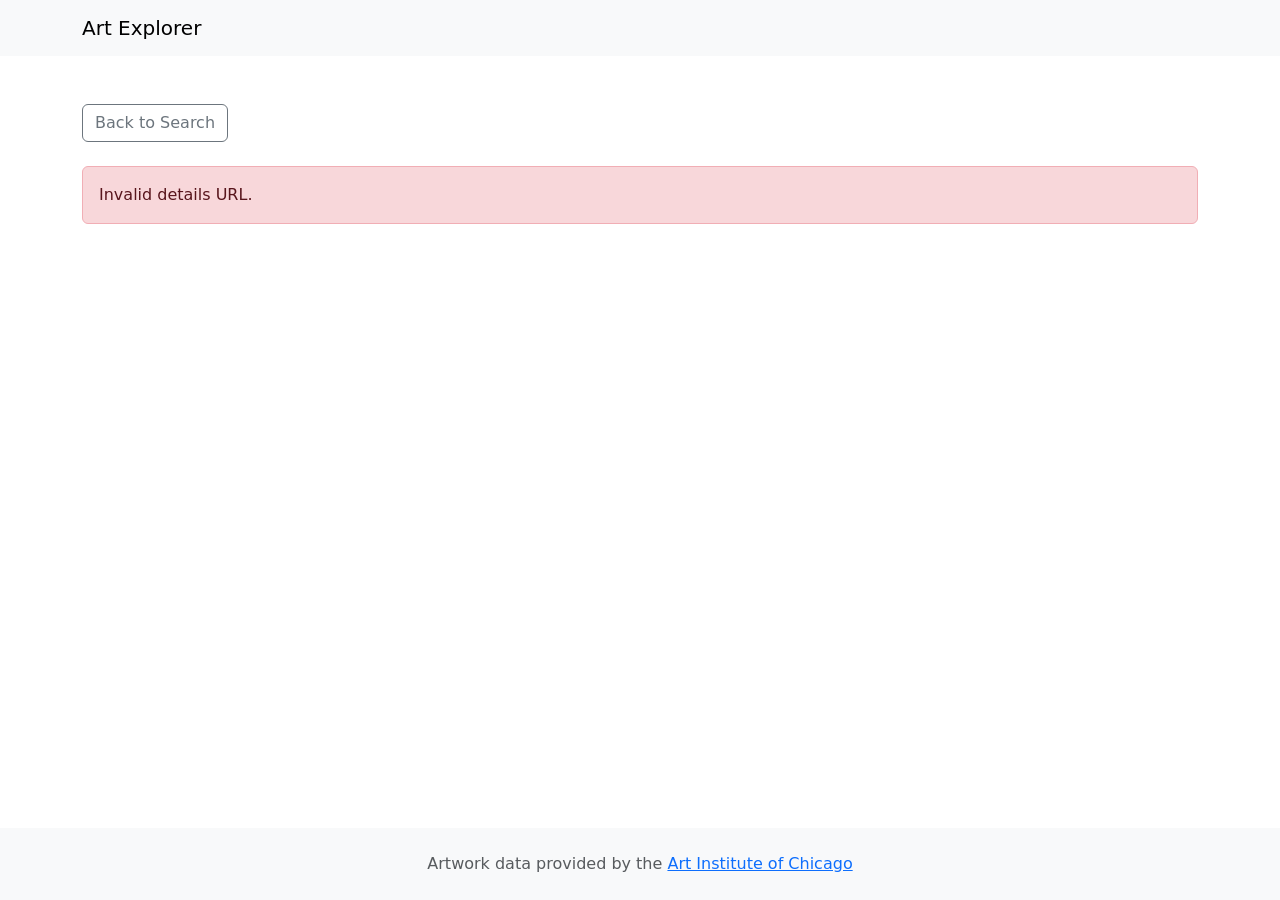
==== details.html @ d0b5c609 "Add artwork and artist detail pages with dynamic content rendering" ====
<!DOCTYPE html>
<html lang="en">
<head>
  <meta charset="UTF-8">
  <meta name="viewport" content="width=device-width, initial-scale=1.0">

  <title>Details | Art Explorer</title>

  <link
    href="https://cdn.jsdelivr.net/npm/bootstrap@5.3.3/dist/css/bootstrap.min.css"
    rel="stylesheet"
  >

  <link rel="stylesheet" href="style.css">
</head>

<body class="d-flex flex-column min-vh-100">

  <nav class="navbar navbar-expand-lg bg-body-tertiary">
    <div class="container">
      <a class="navbar-brand" href="index.html">
        Art Explorer
      </a>
    </div>
  </nav>

  <main class="container my-5 flex-grow-1">

    <a href="index.html" class="btn btn-outline-secondary mb-4">
      Back to Search
    </a>

    <div id="loading" class="text-center">
      Loading details...
    </div>

    <div id="error" class="alert alert-danger d-none"></div>

    <section id="details" class="row justify-content-center g-4 d-none">

      <div id="image-column" class="col-12">
        <img
          id="detail-image"
          class="img-fluid rounded"
          alt=""
        >
      </div>

      <div id="content-column" class="col-12">
        <h1 id="detail-title" class="mb-3"></h1>

        <div id="detail-metadata" class="mb-4"></div>

        <div id="detail-description" class="mb-4"></div>

        <button
          id="more-author-btn"
          class="btn btn-primary"
          type="button"
        >
          More of this author
        </button>
      </div>

    </section>

  </main>

<!-- Footer -->
  <footer class="bg-body-tertiary py-4 mt-auto">
    <div class="container text-center">
      <p class="text-muted mb-0">
        Artwork data provided by the
        <a
          href="https://www.artic.edu/"
          target="_blank"
          rel="noopener noreferrer"
        >
          Art Institute of Chicago
        </a>
      </p>
    </div>
  </footer>

  <script type="module" src="details.js"></script>
</body>
</html>
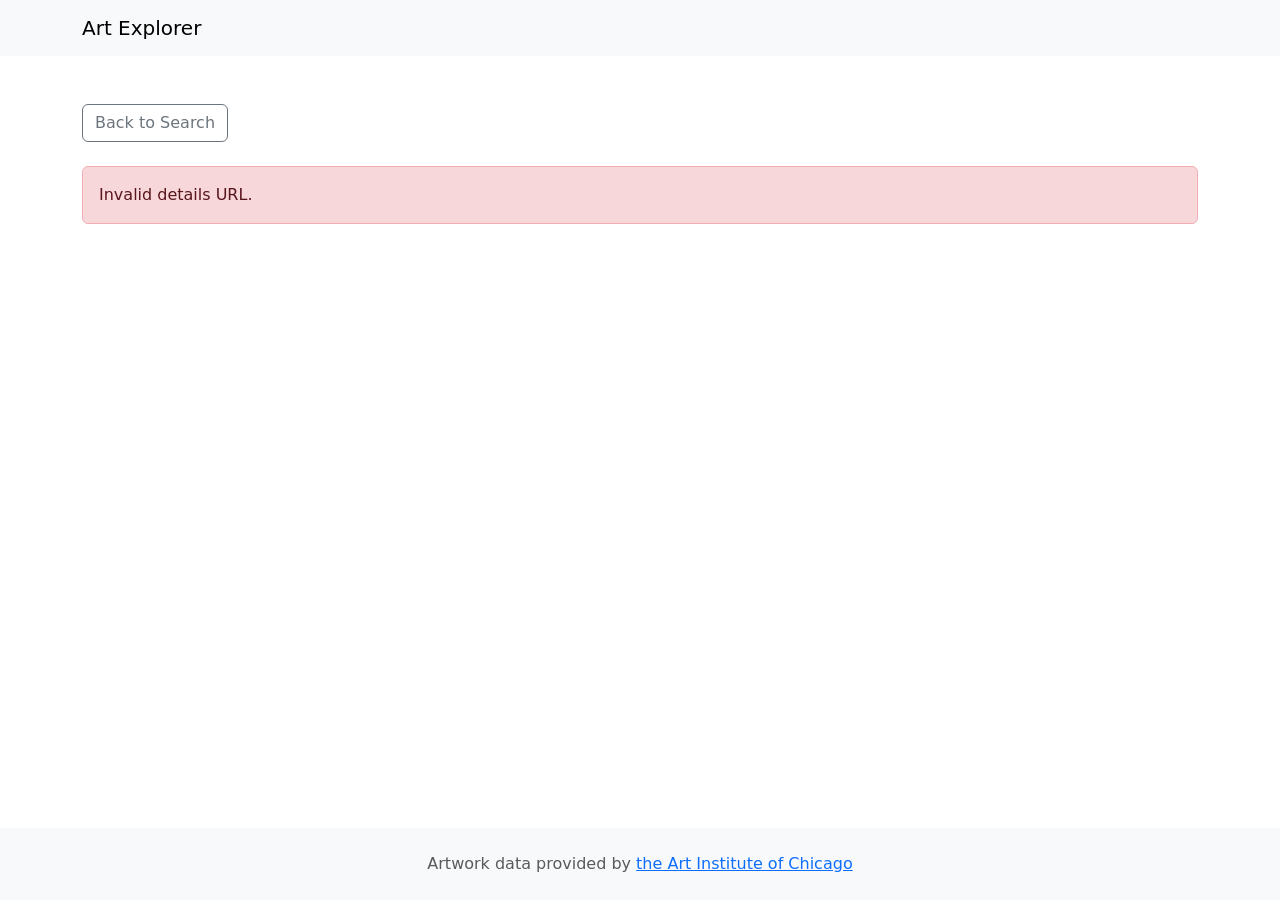
==== commit 0261ed5e: "Refactor project structure: rename app.js to index.js Clean up HTML files Simplify some JS logic Imp" ====
--- a/details.html
+++ b/details.html
@@ -4,29 +4,23 @@
 <head>
   <meta charset="UTF-8">
   <meta name="viewport" content="width=device-width, initial-scale=1.0">
-
   <title>Details | Art Explorer</title>
 
   <link
     href="https://cdn.jsdelivr.net/npm/bootstrap@5.3.3/dist/css/bootstrap.min.css"
     rel="stylesheet"
   >
-
   <link rel="stylesheet" href="style.css">
 </head>
 
 <body class="d-flex flex-column min-vh-100">
-
-  <nav class="navbar navbar-expand-lg bg-body-tertiary">
+  <nav class="navbar bg-body-tertiary">
     <div class="container">
-      <a class="navbar-brand" href="index.html">
-        Art Explorer
-      </a>
+      <a class="navbar-brand" href="index.html">Art Explorer</a>
     </div>
   </nav>
 
   <main class="container my-5 flex-grow-1">
-
     <a href="index.html" class="btn btn-outline-secondary mb-4">
       Back to Search
     </a>
@@ -38,46 +32,28 @@
     <div id="error" class="alert alert-danger d-none"></div>
 
     <section id="details" class="row justify-content-center g-4 d-none">
-
       <div id="image-column" class="col-12">
-        <img
-          id="detail-image"
-          class="img-fluid rounded"
-          alt=""
-        >
+        <img id="detail-image" class="img-fluid rounded" alt="">
       </div>
 
-      <div id="content-column" class="col-12">
+      <div class="col-12">
         <h1 id="detail-title" class="mb-3"></h1>
-
         <div id="detail-metadata" class="mb-4"></div>
-
         <div id="detail-description" class="mb-4"></div>
 
-        <button
-          id="more-author-btn"
-          class="btn btn-primary"
-          type="button"
-        >
+        <button id="more-author-btn" class="btn btn-primary" type="button">
           More of this author
         </button>
       </div>
-
     </section>
-
   </main>
 
-<!-- Footer -->
   <footer class="bg-body-tertiary py-4 mt-auto">
     <div class="container text-center">
       <p class="text-muted mb-0">
-        Artwork data provided by the
-        <a
-          href="https://www.artic.edu/"
-          target="_blank"
-          rel="noopener noreferrer"
-        >
-          Art Institute of Chicago
+        Artwork data provided by
+        <a href="https://www.artic.edu/" target="_blank">
+          the Art Institute of Chicago
         </a>
       </p>
     </div>
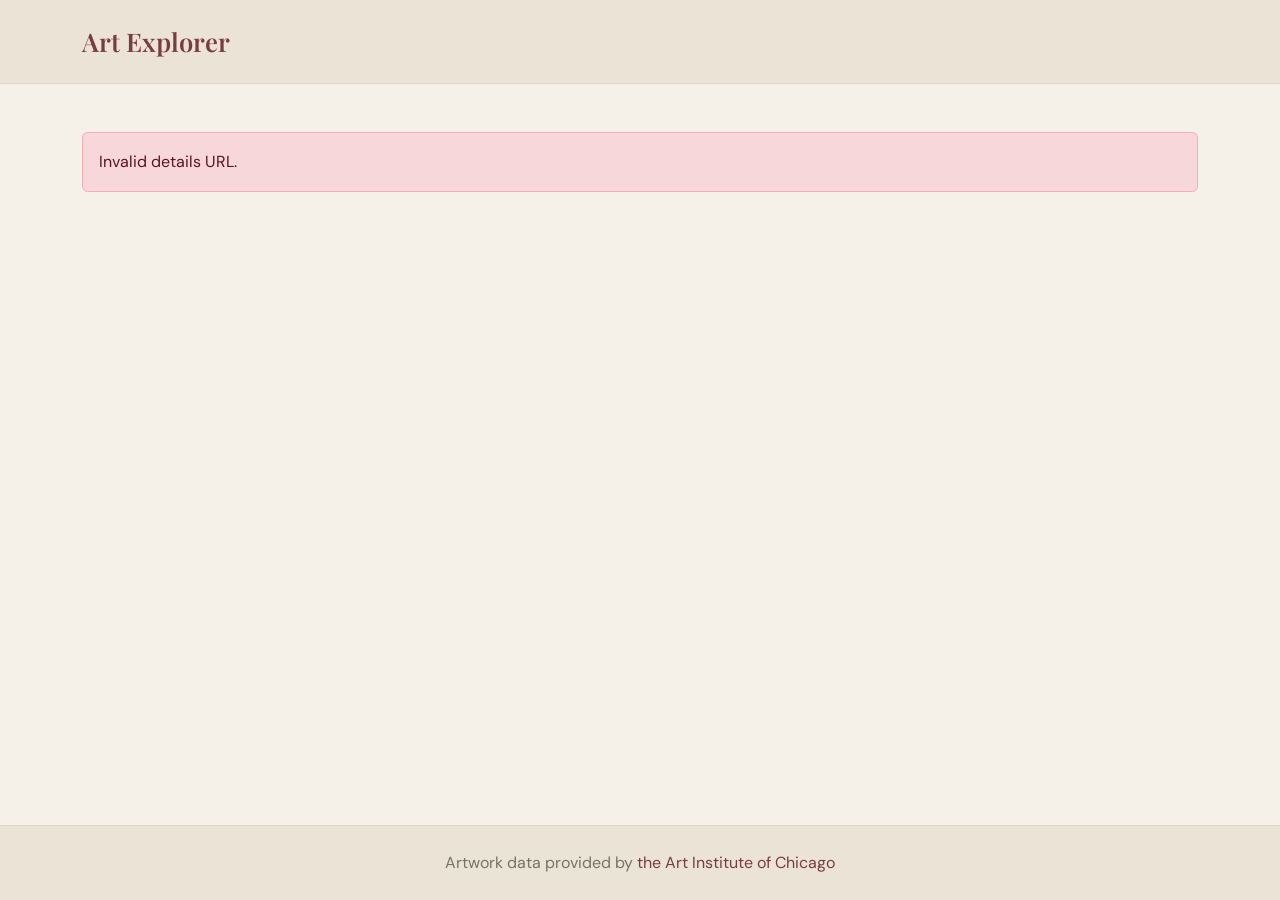
==== commit 3df9a2e5: "Styling" ====
--- a/details.html
+++ b/details.html
@@ -21,9 +21,6 @@
   </nav>
 
   <main class="container my-5 flex-grow-1">
-    <a href="index.html" class="btn btn-outline-secondary mb-4">
-      Back to Search
-    </a>
 
     <div id="loading" class="text-center">
       Loading details...
@@ -41,9 +38,15 @@
         <div id="detail-metadata" class="mb-4"></div>
         <div id="detail-description" class="mb-4"></div>
 
-        <button id="more-author-btn" class="btn btn-primary" type="button">
-          More of this author
-        </button>
+        <div class="detail-actions d-flex flex-wrap gap-2">
+          <a href="index.html" class="btn btn-outline-primary">
+            Back to Search
+          </a>
+
+          <button id="more-author-btn" class="btn btn-primary" type="button">
+            More of this author
+          </button>
+        </div>
       </div>
     </section>
   </main>
--- a/style.css
+++ b/style.css
@@ -0,0 +1,239 @@
+/* Art Explorer — Art book theme */
+
+@import url('https://fonts.googleapis.com/css2?family=DM+Sans:wght@400;500;600;700&family=Playfair+Display:wght@400;500;600;700&display=swap');
+
+:root {
+  --bs-body-bg: #f5f1e8;
+  --bs-body-color: #292820;
+  --bs-primary: #793c42;
+  --bs-primary-rgb: 121, 60, 66;
+  --bs-secondary: #777367;
+  --bs-secondary-rgb: 119, 115, 103;
+  --bs-border-color: #ded7c9;
+  --bs-link-color: #793c42;
+  --bs-link-hover-color: #54292e;
+  --bs-border-radius: 0.35rem;
+  --bs-border-radius-lg: 0.5rem;
+}
+
+body {
+  font-family: 'DM Sans', sans-serif;
+  background-color: var(--bs-body-bg);
+  color: var(--bs-body-color);
+  line-height: 1.6;
+}
+
+h1, h2, h3, h4, h5,
+.navbar-brand {
+  font-family: 'Playfair Display', serif;
+  font-weight: 600;
+}
+
+h1 {
+  font-size: clamp(2.5rem, 5vw, 4rem);
+}
+
+a {
+  text-decoration: none;
+}
+
+a:hover {
+  text-decoration: underline;
+}
+
+/* Navigation */
+
+.navbar,
+footer {
+  background-color: #eae3d6 !important;
+}
+
+.navbar {
+  border-bottom: 1px solid var(--bs-border-color);
+  padding: 1rem 0;
+}
+
+.navbar-brand {
+  font-size: 1.6rem;
+  color: var(--bs-primary);
+}
+
+footer {
+  border-top: 1px solid var(--bs-border-color);
+}
+
+/* Search */
+
+.form-control,
+.form-select {
+  background-color: #fffdf8;
+  border-color: var(--bs-border-color);
+  padding: 0.75rem 1rem;
+}
+
+.form-control:focus,
+.form-select:focus {
+  background-color: #fffdf8;
+  border-color: var(--bs-primary);
+  box-shadow: 0 0 0 0.2rem rgba(var(--bs-primary-rgb), 0.12);
+}
+
+/* Buttons */
+
+.btn {
+  border-radius: 0.3rem;
+  padding: 0.65rem 1.1rem;
+  font-weight: 500;
+}
+
+.btn-primary {
+  --bs-btn-bg: var(--bs-primary);
+  --bs-btn-border-color: var(--bs-primary);
+  --bs-btn-hover-bg: #54292e;
+  --bs-btn-hover-border-color: #54292e;
+  --bs-btn-active-bg: #54292e;
+  --bs-btn-active-border-color: #54292e;
+}
+
+.btn-outline-primary {
+  --bs-btn-color: var(--bs-primary);
+  --bs-btn-border-color: var(--bs-primary);
+  --bs-btn-hover-bg: var(--bs-primary);
+  --bs-btn-hover-border-color: var(--bs-primary);
+  --bs-btn-hover-color: #fffdf8;
+}
+
+.detail-actions .btn:focus,
+.detail-actions .btn:active:focus {
+  box-shadow: 0 0 0 0.2rem rgba(121, 60, 66, 0.2);
+}
+
+.detail-actions .btn:active,
+.detail-actions .btn:active:focus {
+  background-color: #54292e;
+  border-color: #54292e;
+  box-shadow: none;
+}
+
+.detail-actions .btn-outline-primary:active {
+  color: #fffdf8;
+}
+
+.detail-actions .btn:active {
+  background-color: #54292e !important;
+  border-color: #54292e !important;
+  color: #fffdf8 !important;
+  box-shadow: none !important;
+}
+
+/* Artwork and artist cards */
+
+.card {
+  background-color: #fffdf8;
+  border: 1px solid var(--bs-border-color);
+  border-radius: var(--bs-border-radius-lg);
+  overflow: hidden;
+  transition: transform 0.2s ease, box-shadow 0.2s ease;
+}
+
+.card:hover {
+  transform: translateY(-3px);
+  box-shadow: 0 8px 20px rgba(41, 40, 32, 0.08);
+}
+
+.card-img-top {
+  border-radius: 0;
+}
+
+.card-body {
+  padding: 1.25rem;
+}
+
+.card-title {
+  font-size: 1.2rem;
+  line-height: 1.4;
+}
+
+.card-text,
+.text-muted {
+  color: #777367 !important;
+}
+
+/* Artwork details */
+
+#details {
+  max-width: 1000px;
+  margin-inline: auto;
+}
+
+#image-column {
+  text-align: center;
+}
+
+#detail-image {
+  max-height: 70vh;
+  max-width: 100%;
+  width: auto;
+  object-fit: contain;
+  border-radius: 0 !important;
+}
+
+#detail-title {
+  text-align: center;
+  margin-top: 1rem;
+  margin-bottom: 2rem !important;
+  font-size: clamp(2rem, 4vw, 3rem);
+}
+
+#detail-metadata,
+#detail-description {
+  max-width: 760px;
+  margin-inline: auto;
+}
+
+#detail-description {
+  line-height: 1.8;
+}
+
+#detail-description a {
+  color: var(--bs-link-color);
+}
+
+.detail-actions {
+  max-width: 760px;
+  margin-inline: auto;
+}
+
+/* Footer */
+
+footer.bg-body-tertiary {
+background-color: #eae3d6 !important;
+border-top: 1px solid var(--bs-border-color);
+}
+
+footer a {
+color: var(--bs-primary);
+}
+
+/* Disabled pagination buttons */
+
+#pagination .btn:disabled {
+background-color: #e8e2d8;
+border-color: #d6cebf;
+color: #9b9488;
+opacity: 1;
+cursor: not-allowed;
+}
+
+/* Small screens */
+
+@media (max-width: 576px) {
+  main.container {
+    margin-top: 2rem !important;
+    margin-bottom: 2rem !important;
+  }
+
+  .card-body {
+    padding: 1rem;
+  }
+}
